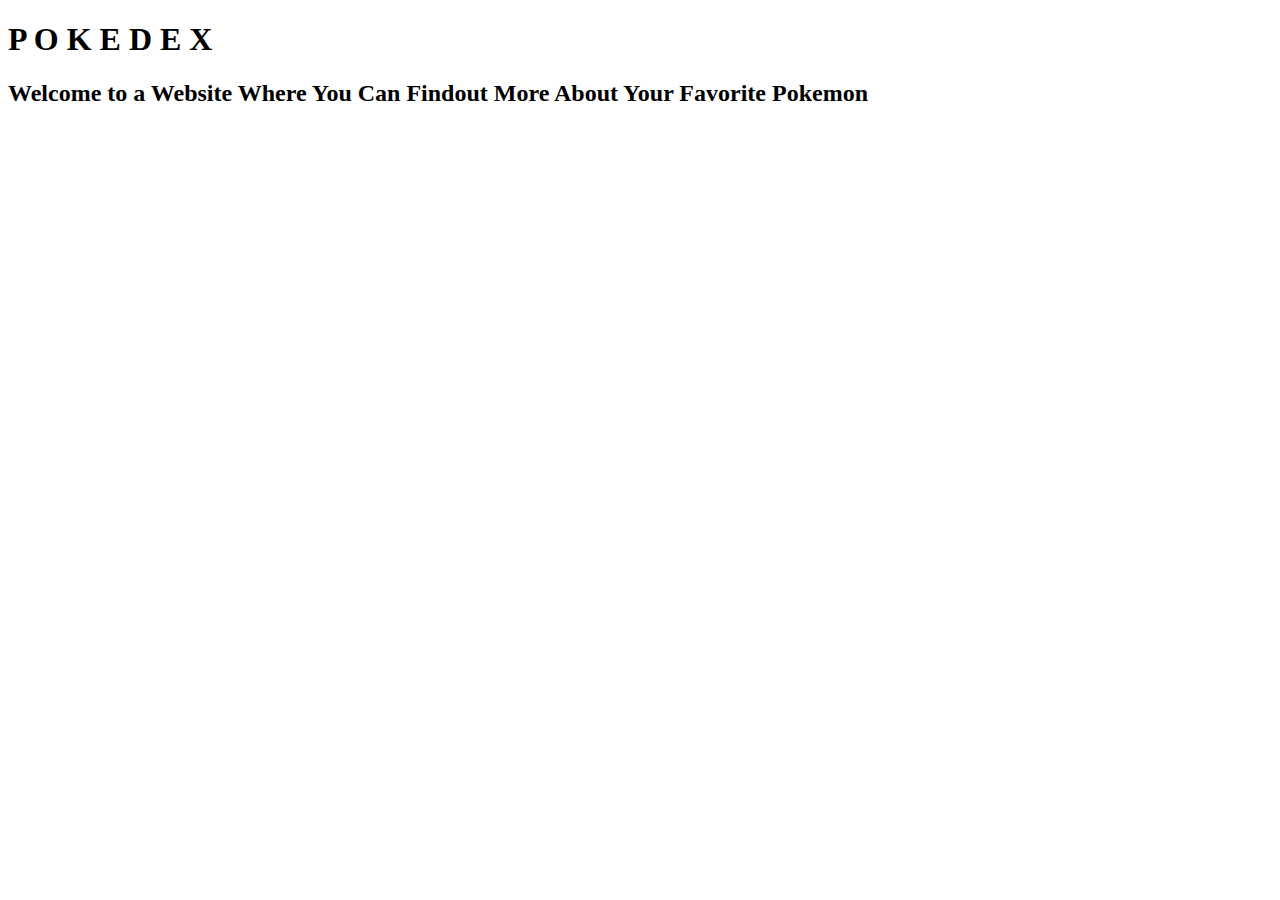
==== Pokedex/index.html @ ad5fab13 "pushing boilerplate files" ====
<!DOCTYPE html>
<html lang="en">
  <head>
    <meta charset="UTF-8" />
    <meta name="viewport" content="width=device-width, initial-scale=1.0" />
    <title>Pokedex</title>
    <link rel="stylesheet" href="style.css" />
    <script
      src="https://code.jquery.com/jquery-3.5.1.min.js"
      integrity="sha256-9/aliU8dGd2tb6OSsuzixeV4y/faTqgFtohetphbbj0="
      crossorigin="anonymous"
    ></script>
    <script src="app.js" defer></script>
  </head>
  <body>
    <h1>P O K E D E X</h1>
    <h2>
      Welcome to a Website Where You Can Findout More About Your Favorite
      Pokemon
    </h2>
  </body>
</html>
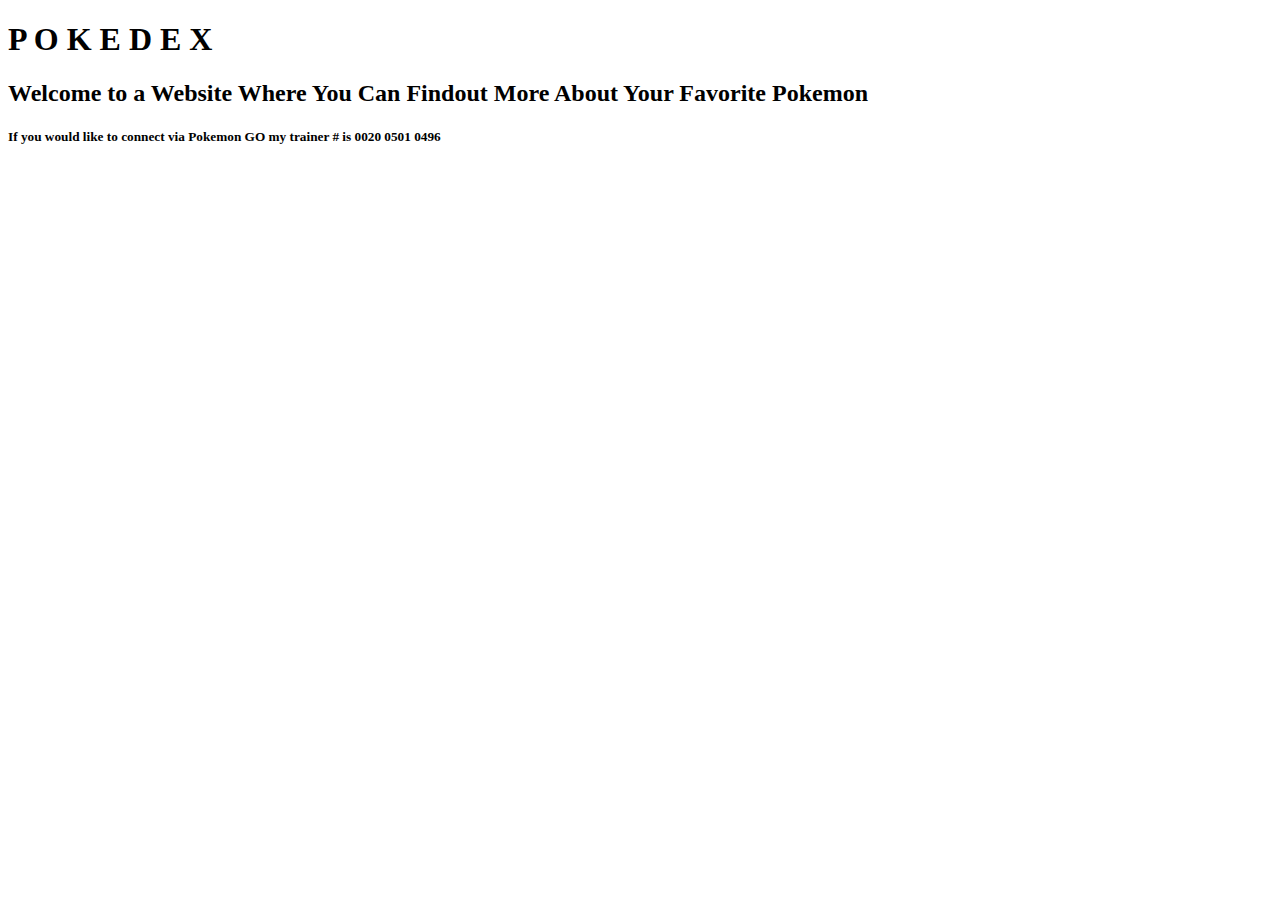
==== commit cc257fdf: "added <h5> to html to test vercel connection" ====
--- a/Pokedex/index.html
+++ b/Pokedex/index.html
@@ -18,5 +18,8 @@
       Welcome to a Website Where You Can Findout More About Your Favorite
       Pokemon
     </h2>
+    <h5>
+      If you would like to connect via Pokemon GO my trainer # is 0020 0501 0496
+    </h5>
   </body>
 </html>
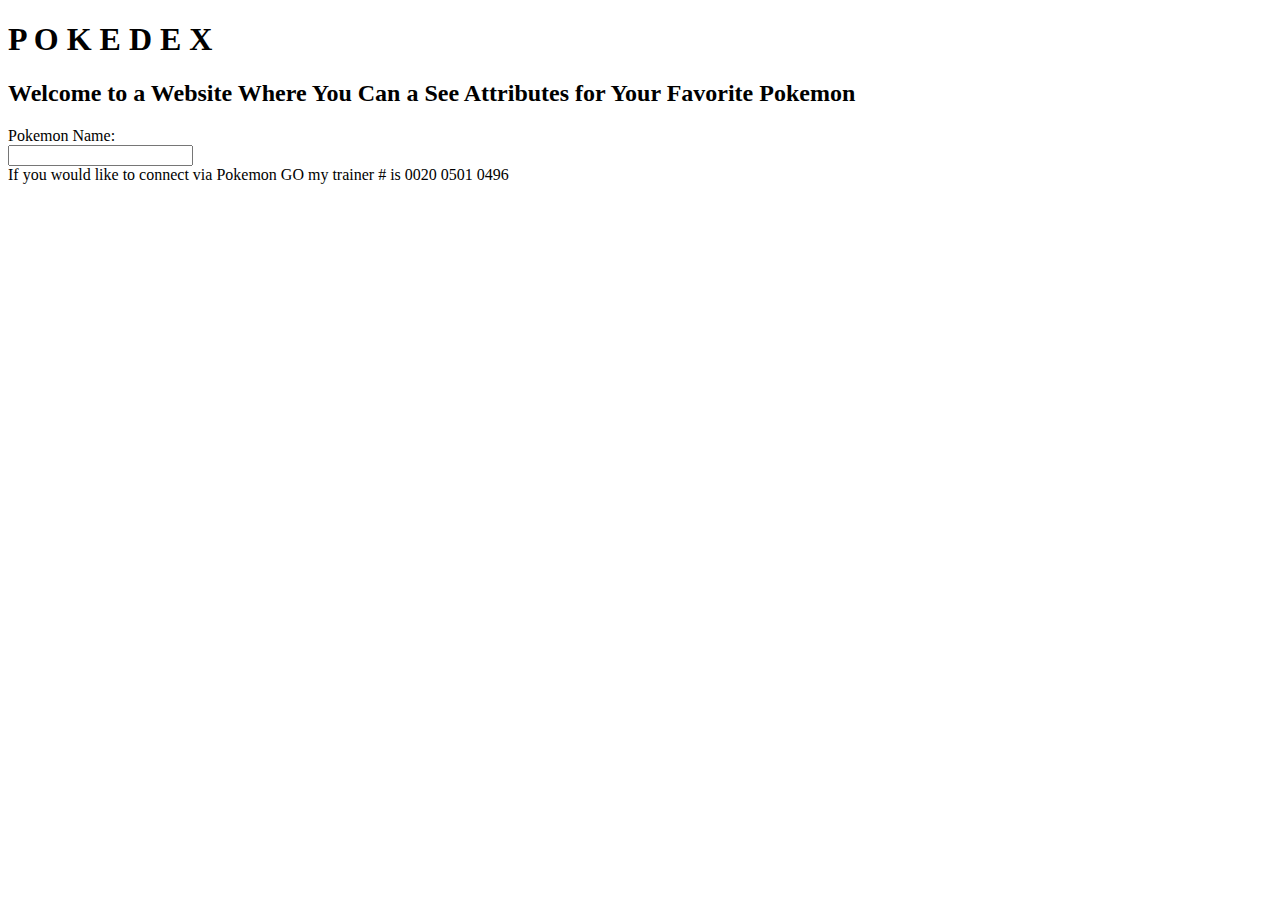
==== commit a09d296d: "started to connect to api & started code for input field" ====
--- a/Pokedex/index.html
+++ b/Pokedex/index.html
@@ -15,10 +15,15 @@
   <body>
     <h1>P O K E D E X</h1>
     <h2>
-      Welcome to a Website Where You Can Findout More About Your Favorite
-      Pokemon
+      Welcome to a Website Where You Can a See Attributes for Your Favorite Pokemon
     </h2>
-    <h5>
+
+    <form>
+      <label for="pokemonName">Pokemon Name:</label><br>
+      <input type="text" id="pokemonName" name="pokemonName"><br>
+    </form>
+    
+    </h5>
       If you would like to connect via Pokemon GO my trainer # is 0020 0501 0496
     </h5>
   </body>
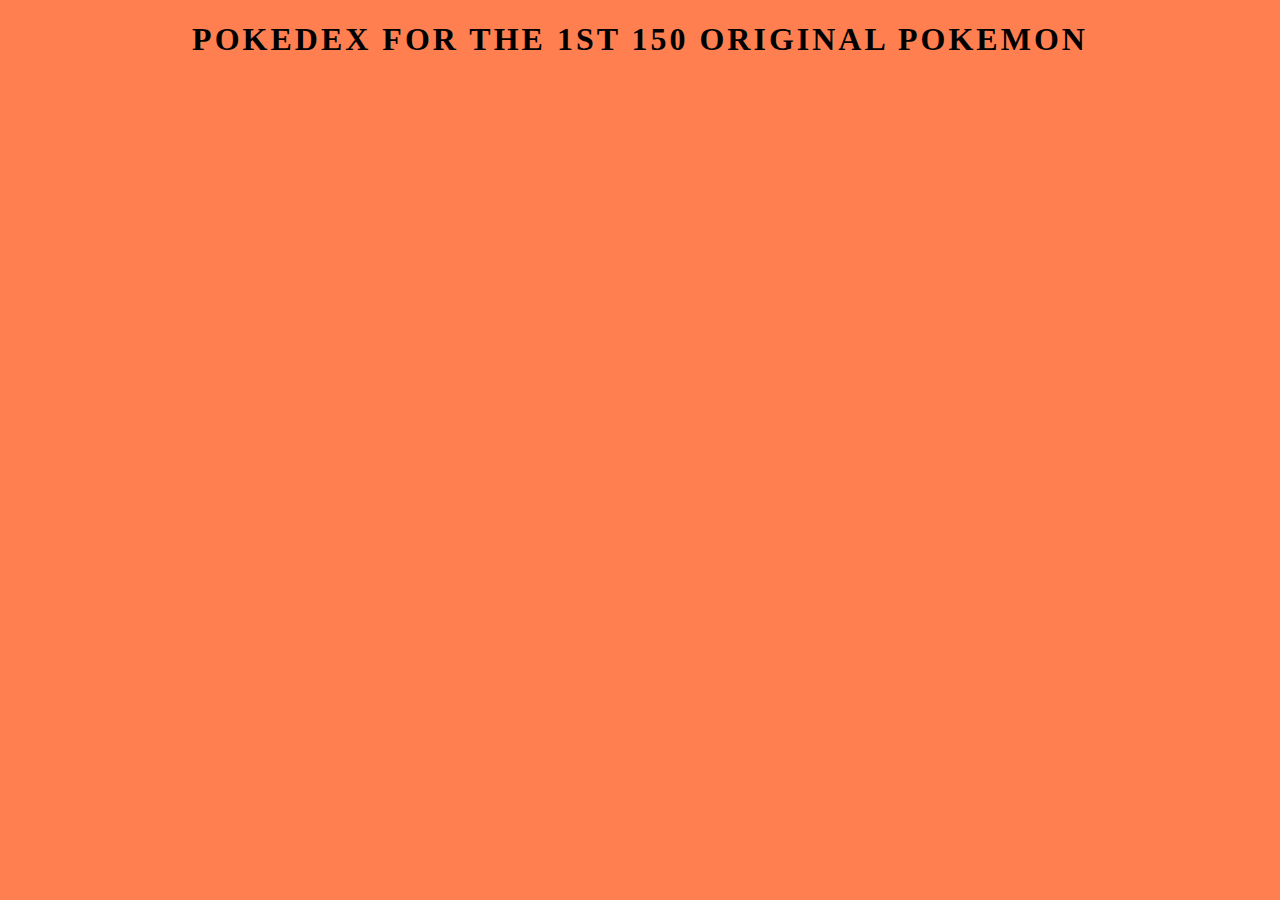
==== commit 5dd9a7ac: "added for let, pics of wireframe, draw.io wireframe draft" ====
--- a/Pokedex/index.html
+++ b/Pokedex/index.html
@@ -3,7 +3,7 @@
   <head>
     <meta charset="UTF-8" />
     <meta name="viewport" content="width=device-width, initial-scale=1.0" />
-    <title>Pokedex</title>
+    <title>Document</title>
     <link rel="stylesheet" href="style.css" />
     <script
       src="https://code.jquery.com/jquery-3.5.1.min.js"
@@ -13,18 +13,9 @@
     <script src="app.js" defer></script>
   </head>
   <body>
-    <h1>P O K E D E X</h1>
-    <h2>
-      Welcome to a Website Where You Can a See Attributes for Your Favorite Pokemon
-    </h2>
-
-    <form>
-      <label for="pokemonName">Pokemon Name:</label><br>
-      <input type="text" id="pokemonName" name="pokemonName"><br>
-    </form>
-    
-    </h5>
-      If you would like to connect via Pokemon GO my trainer # is 0020 0501 0496
-    </h5>
+    <!--  -->
+    <h1>POKEDEX FOR THE 1ST 150 ORIGINAL POKEMON</h1>
+    <!-- wrapper for the pokemon cards -->
+    <div id="pokemonContainer" class="pokemonContainer"></div>
   </body>
 </html>
--- a/Pokedex/style.css
+++ b/Pokedex/style.css
@@ -0,0 +1,21 @@
+@import url(`https://fonts.googleapis.com/css?family=Lato:300,400&display=swap`);
+
+* {
+  box-sizing: border-box;
+}
+
+body {
+  background: coral;
+  background: -webkit-linear-gradient(to right, #d4d3dd, #efefbb);
+  background: -linear-gradient(to right, #d4d3dd, #efefbb);
+  display: flex;
+  flex-direction: column;
+  align-items: center;
+  justify-content: center;
+  font-family: "Lato";
+  margin: 0;
+}
+
+h1 {
+  letter-spacing: 3px;
+}
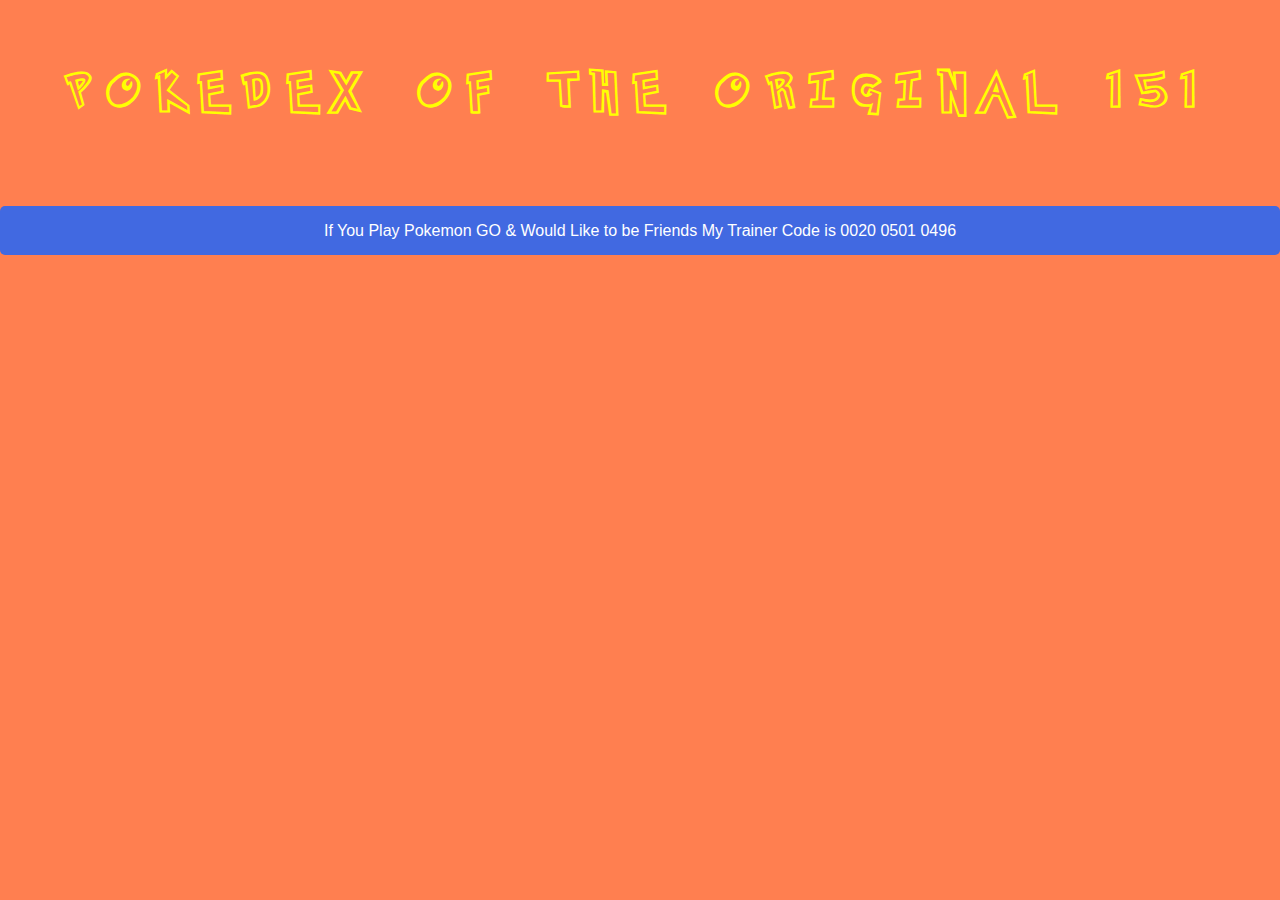
==== commit 04169a92: "push correct project files, not completed yet" ====
--- a/Pokedex/index.html
+++ b/Pokedex/index.html
@@ -3,19 +3,23 @@
   <head>
     <meta charset="UTF-8" />
     <meta name="viewport" content="width=device-width, initial-scale=1.0" />
-    <title>Document</title>
+    <meta http-equiv="X-UA-Compatible" content="ie=edge" />
+    <title>Pokedex</title>
     <link rel="stylesheet" href="style.css" />
-    <script
-      src="https://code.jquery.com/jquery-3.5.1.min.js"
-      integrity="sha256-9/aliU8dGd2tb6OSsuzixeV4y/faTqgFtohetphbbj0="
-      crossorigin="anonymous"
-    ></script>
     <script src="app.js" defer></script>
+    <!-- <link
+      href="https://fonts.googleapis.com/css?family=Rubik&display=swap"
+      rel="stylesheet"
+    /> -->
   </head>
   <body>
-    <!--  -->
-    <h1>POKEDEX FOR THE 1ST 150 ORIGINAL POKEMON</h1>
-    <!-- wrapper for the pokemon cards -->
-    <div id="pokemonContainer" class="pokemonContainer"></div>
+    <div class="container">
+      <h1>POKEDEX OF THE ORIGINAL 151</h1>
+      <ul id="pokedex"></ul>
+    </div>
+    <footer>
+      If You Play Pokemon GO & Would Like to be Friends My Trainer Code is 0020
+      0501 0496
+    </footer>
   </body>
 </html>
--- a/Pokedex/style.css
+++ b/Pokedex/style.css
@@ -1,21 +1,98 @@
-@import url(`https://fonts.googleapis.com/css?family=Lato:300,400&display=swap`);
-
-* {
-  box-sizing: border-box;
+/* Downloaded Pokemon Fonts */
+@font-face {
+  font-family: PokemonHollowNormal;
+  src: url(pokemon-downloaded-fonts/PokemonHollowNormal-pyPZ.ttf);
 }
 
+@font-face {
+  font-family: PokemonSolidNormal;
+  src: url(pokemon-downloaded-fonts/PokemonSolidNormal-xyWR.ttf);
+}
 body {
-  background: coral;
-  background: -webkit-linear-gradient(to right, #d4d3dd, #efefbb);
-  background: -linear-gradient(to right, #d4d3dd, #efefbb);
-  display: flex;
-  flex-direction: column;
-  align-items: center;
-  justify-content: center;
-  font-family: "Lato";
+  background-color: coral;
+  color: white;
   margin: 0;
+  font-family: rubik;
+}
+
+.container {
+  padding: 40px;
+  margin: 0 auto;
 }
 
 h1 {
-  letter-spacing: 3px;
+  font-family: PokemonHollowNormal;
+  letter-spacing: 20px;
+  color: yellow;
+  text-align: center;
+  font-size: 40px;
 }
+
+#pokedex {
+  display: grid;
+  grid-template-columns: repeat(auto-fit, minmax(200px, 1fr));
+  grid-gap: 35px;
+  padding-inline-start: 0;
+}
+
+.card {
+  list-style: none;
+  padding: 15px;
+  background-color: lightgray;
+  color: black;
+  text-align: center;
+}
+
+.card:hover {
+  animation: bounce 0.5s linear;
+  background-color: pink;
+  cursor: pointer;
+  transition: 2s;
+}
+
+.card-title {
+  font-family: PokemonSolidNormal;
+  text-transform: capitalize;
+  margin-bottom: 0px;
+  font-family: ;
+  font-size: 20px;
+  font-weight: lighter;
+  letter-spacing: 5px;
+}
+.card-subtitle {
+  margin-top: 10px;
+  color: royalblue;
+  font-family: Arial, Helvetica, sans-serif;
+  font-size: 16px;
+}
+
+.card-image {
+  height: 200px;
+}
+
+@keyframes bounce {
+  20% {
+    transform: translateY(-6px);
+  }
+  40% {
+    transform: translateY(0px);
+  }
+
+  80% {
+    transform: translateY(-2px);
+  }
+  100% {
+    transform: translateY(0);
+  }
+}
+footer {
+  background: royalblue;
+  border-radius: 5px;
+  color: white;
+  font-family: Arial, Helvetica, sans-serif;
+  font-size: 1em;
+  height: 1.1em;
+  text-align: center;
+  width: auto;
+  padding: 1em;
+}
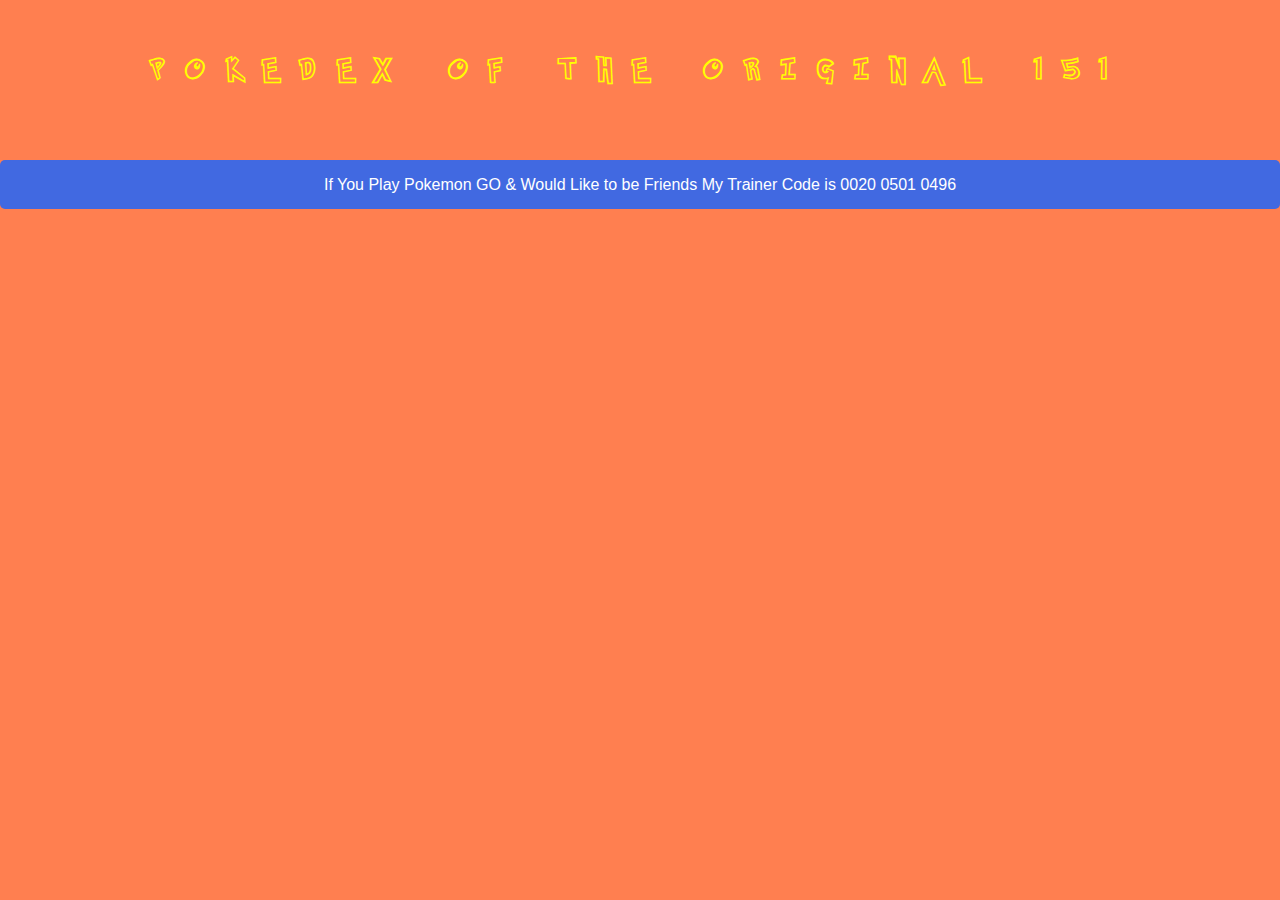
==== commit 20e56e14: "final code files & readme.md" ====
--- a/Pokedex/index.html
+++ b/Pokedex/index.html
@@ -7,10 +7,11 @@
     <title>Pokedex</title>
     <link rel="stylesheet" href="style.css" />
     <script src="app.js" defer></script>
-    <!-- <link
-      href="https://fonts.googleapis.com/css?family=Rubik&display=swap"
-      rel="stylesheet"
-    /> -->
+    <script
+      src="https://code.jquery.com/jquery-3.5.1.min.js"
+      integrity="sha256-9/aliU8dGd2tb6OSsuzixeV4y/faTqgFtohetphbbj0="
+      crossorigin="anonymous"
+    ></script>
   </head>
   <body>
     <div class="container">
--- a/Pokedex/style.css
+++ b/Pokedex/style.css
@@ -8,6 +8,7 @@
   font-family: PokemonSolidNormal;
   src: url(pokemon-downloaded-fonts/PokemonSolidNormal-xyWR.ttf);
 }
+
 body {
   background-color: coral;
   color: white;
@@ -22,16 +23,16 @@
 
 h1 {
   font-family: PokemonHollowNormal;
-  letter-spacing: 20px;
+  letter-spacing: 1em;
   color: yellow;
   text-align: center;
-  font-size: 40px;
+  font-size: 1.45em;
 }
 
 #pokedex {
   display: grid;
   grid-template-columns: repeat(auto-fit, minmax(200px, 1fr));
-  grid-gap: 35px;
+  grid-gap: 30px;
   padding-inline-start: 0;
 }
 
@@ -50,41 +51,44 @@
   transition: 2s;
 }
 
-.card-title {
-  font-family: PokemonSolidNormal;
-  text-transform: capitalize;
-  margin-bottom: 0px;
-  font-family: ;
-  font-size: 20px;
-  font-weight: lighter;
-  letter-spacing: 5px;
-}
-.card-subtitle {
-  margin-top: 10px;
-  color: royalblue;
-  font-family: Arial, Helvetica, sans-serif;
-  font-size: 16px;
-}
-
-.card-image {
-  height: 200px;
-}
-
 @keyframes bounce {
   20% {
-    transform: translateY(-6px);
+    transform: translateY(-10px);
   }
   40% {
     transform: translateY(0px);
   }
 
   80% {
-    transform: translateY(-2px);
+    transform: translateY(-6px);
   }
   100% {
     transform: translateY(0);
   }
 }
+
+.card-pokemon-name {
+  font-family: PokemonSolidNormal;
+  text-transform: capitalize;
+  margin-bottom: 0px;
+  font-size: 0.85em;
+  font-weight: lighter;
+  letter-spacing: 4px;
+  padding: 3px;
+  text-align: center;
+}
+
+.card-pokemon-type {
+  margin-top: 8px;
+  color: royalblue;
+  font-family: Arial, Helvetica, sans-serif;
+  font-size: 0.75em;
+}
+
+.card-image {
+  height: 165px;
+}
+
 footer {
   background: royalblue;
   border-radius: 5px;
